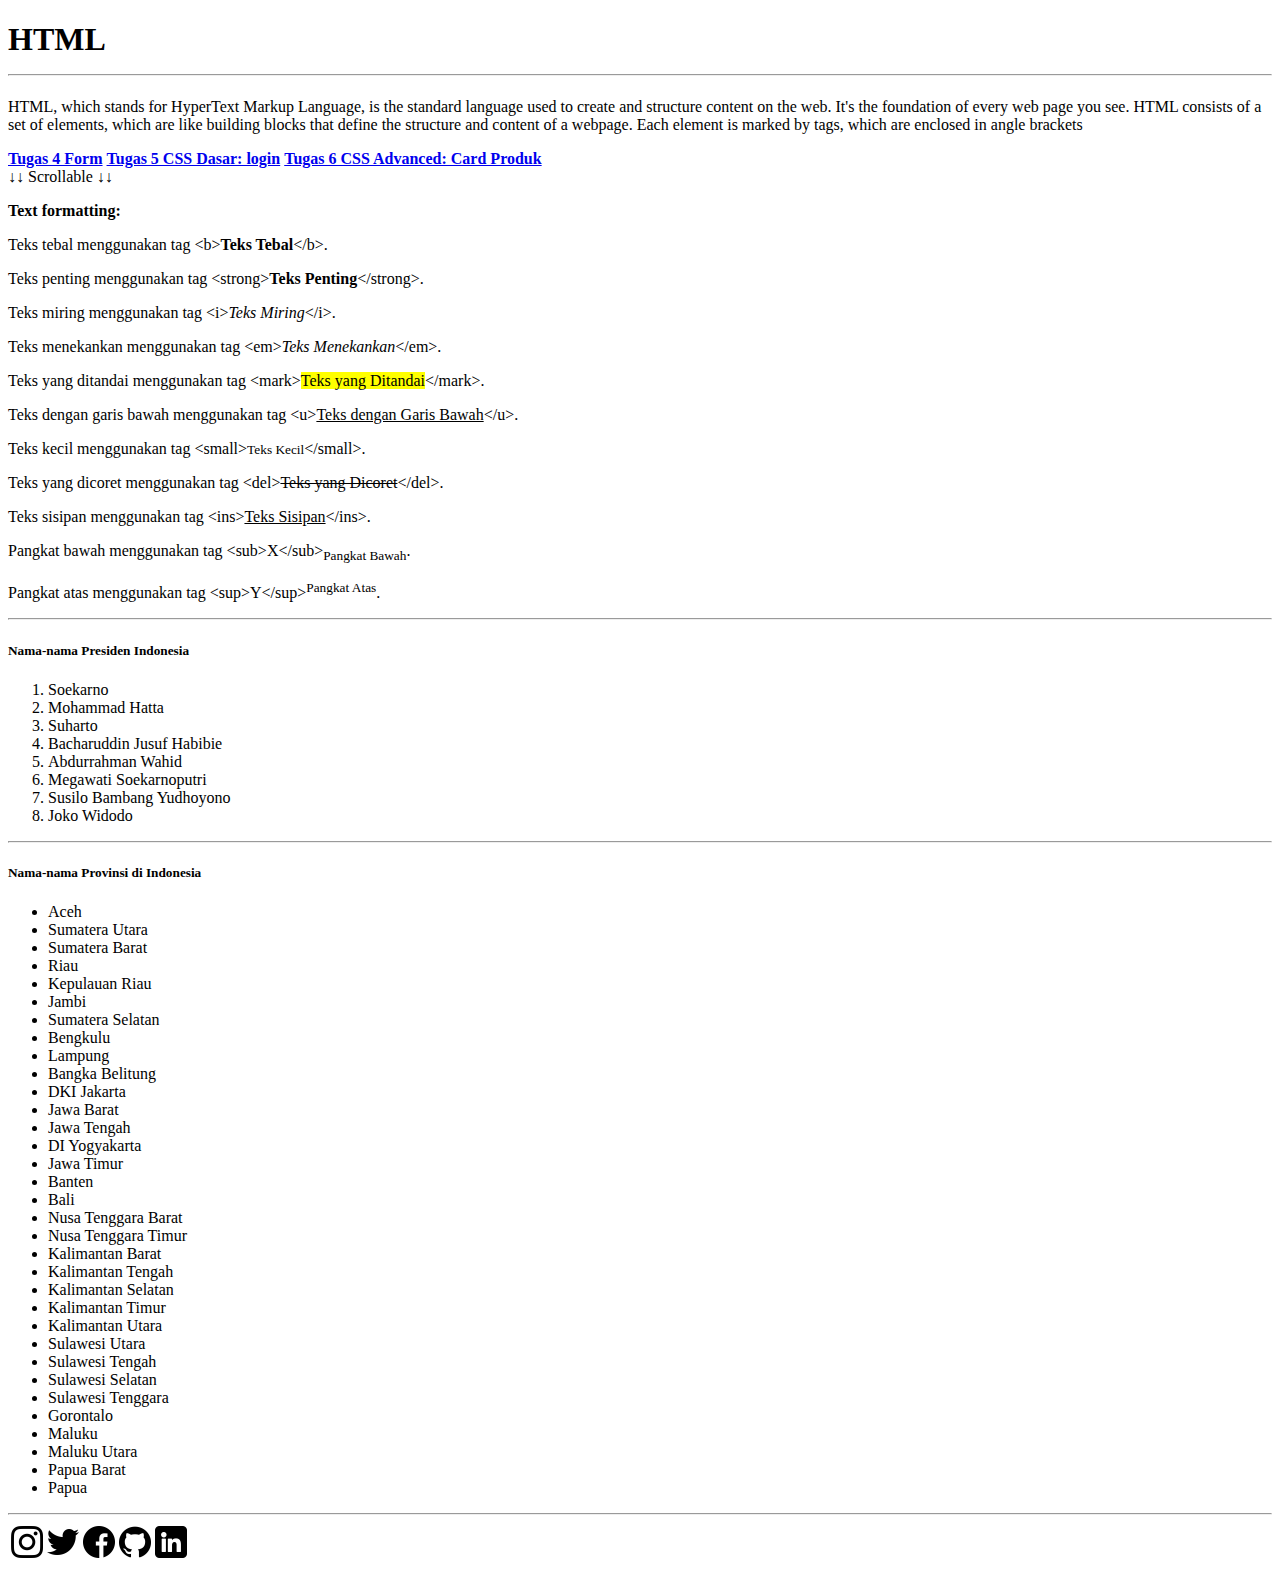
==== index.html @ c82baa7b "add assets: images of product" ====
<!DOCTYPE html>
<html lang="en">

<head>
  <meta charset="UTF-8">
  <meta name="viewport" content="width=device-width, initial-scale=1.0">
  <title>HTML DASAR - M. Shokhibul Anwar</title>
  <link href="https://cdn.jsdelivr.net/npm/bootstrap@5.3.1/dist/css/bootstrap.min.css" rel="stylesheet"
    integrity="sha384-4bw+/aepP/YC94hEpVNVgiZdgIC5+VKNBQNGCHeKRQN+PtmoHDEXuppvnDJzQIu9" crossorigin="anonymous">
</head>

<body>
  <section>
    <div class="container-fluid row p-2 m-auto vh-100">
      <div class="col bg-dark text-white d-flex">
        <div class="m-3 d-flex flex-column justify-content-center">
          <div class="h-25 d-flex flex-column justify-content-center">
            <h1 class="display-1">HTML
              <hr>
            </h1>
            <p>HTML, which stands for HyperText Markup Language, is the standard language used to create and structure
              content on the web. It's the foundation of every web page you see. HTML consists of a set of elements,
              which
              are like building blocks that define the structure and content of a webpage. Each element is marked by
              tags,
              which are enclosed in angle brackets</p>
            <a href="pages/form.html" class="btn btn-light border-3 border-secondary"><strong>Tugas 4 Form</strong></a>
            <a href="pages/login.html" class="btn btn-light border-3 border-secondary mt-1"><strong>Tugas 5 CSS Dasar:
                login</strong></a>
            <a href="pages/product.html" class="btn btn-light border-3 border-secondary mt-1"><strong>Tugas 6 CSS
                Advanced: Card Produk</strong></a>

          </div>
        </div>

      </div>
      <div class="col h-100 bg-secondary d-flex flex-column justify-content-start p-0">
        <span class="bg-dark text-secondary text-center">↓↓ Scrollable ↓↓</span>
        <div class="p-3 text-white overflow-auto">
          <p>
            <strong>Text formatting:</strong>
          </p>

          <p>
            Teks tebal menggunakan tag &lt;b&gt;<b>Teks Tebal</b>&lt;/b&gt;.
          </p>

          <p>
            Teks penting menggunakan tag &lt;strong&gt;<strong>Teks Penting</strong>&lt;/strong&gt;.
          </p>

          <p>
            Teks miring menggunakan tag &lt;i&gt;<i>Teks Miring</i>&lt;/i&gt;.
          </p>

          <p>
            Teks menekankan menggunakan tag &lt;em&gt;<em>Teks Menekankan</em>&lt;/em&gt;.
          </p>

          <p>
            Teks yang ditandai menggunakan tag &lt;mark&gt;<mark>Teks yang Ditandai</mark>&lt;/mark&gt;.
          </p>

          <p>
            Teks dengan garis bawah menggunakan tag &lt;u&gt;<u>Teks dengan Garis Bawah</u>&lt;/u&gt;.
          </p>

          <p>
            Teks kecil menggunakan tag &lt;small&gt;<small>Teks Kecil</small>&lt;/small&gt;.
          </p>

          <p>
            Teks yang dicoret menggunakan tag &lt;del&gt;<del>Teks yang Dicoret</del>&lt;/del&gt;.
          </p>

          <p>
            Teks sisipan menggunakan tag &lt;ins&gt;<ins>Teks Sisipan</ins>&lt;/ins&gt;.
          </p>

          <p>
            Pangkat bawah menggunakan tag &lt;sub&gt;X&lt;/sub&gt;<sub>Pangkat Bawah</sub>.
          </p>

          <p>
            Pangkat atas menggunakan tag &lt;sup&gt;Y&lt;/sup&gt;<sup>Pangkat Atas</sup>.
          </p>
        </div>
        <hr>
        <div class="p-3 text-white overflow-auto">
          <h5>Nama-nama Presiden Indonesia</h5>
          <ol class="list-group list-group-numbered">
            <li class="list-group-item">Soekarno</li>
            <li class="list-group-item">Mohammad Hatta</li>
            <li class="list-group-item">Suharto</li>
            <li class="list-group-item">Bacharuddin Jusuf Habibie</li>
            <li class="list-group-item">Abdurrahman Wahid</li>
            <li class="list-group-item">Megawati Soekarnoputri</li>
            <li class="list-group-item">Susilo Bambang Yudhoyono</li>
            <li class="list-group-item">Joko Widodo</li>
          </ol>
        </div>
        <hr>
        <div class="p-3 text-white overflow-auto">
          <h5>Nama-nama Provinsi di Indonesia</h5>
          <ul class="list-group">
            <li class="list-group-item">Aceh</li>
            <li class="list-group-item">Sumatera Utara</li>
            <li class="list-group-item">Sumatera Barat</li>
            <li class="list-group-item">Riau</li>
            <li class="list-group-item">Kepulauan Riau</li>
            <li class="list-group-item">Jambi</li>
            <li class="list-group-item">Sumatera Selatan</li>
            <li class="list-group-item">Bengkulu</li>
            <li class="list-group-item">Lampung</li>
            <li class="list-group-item">Bangka Belitung</li>
            <li class="list-group-item">DKI Jakarta</li>
            <li class="list-group-item">Jawa Barat</li>
            <li class="list-group-item">Jawa Tengah</li>
            <li class="list-group-item">DI Yogyakarta</li>
            <li class="list-group-item">Jawa Timur</li>
            <li class="list-group-item">Banten</li>
            <li class="list-group-item">Bali</li>
            <li class="list-group-item">Nusa Tenggara Barat</li>
            <li class="list-group-item">Nusa Tenggara Timur</li>
            <li class="list-group-item">Kalimantan Barat</li>
            <li class="list-group-item">Kalimantan Tengah</li>
            <li class="list-group-item">Kalimantan Selatan</li>
            <li class="list-group-item">Kalimantan Timur</li>
            <li class="list-group-item">Kalimantan Utara</li>
            <li class="list-group-item">Sulawesi Utara</li>
            <li class="list-group-item">Sulawesi Tengah</li>
            <li class="list-group-item">Sulawesi Selatan</li>
            <li class="list-group-item">Sulawesi Tenggara</li>
            <li class="list-group-item">Gorontalo</li>
            <li class="list-group-item">Maluku</li>
            <li class="list-group-item">Maluku Utara</li>
            <li class="list-group-item">Papua Barat</li>
            <li class="list-group-item">Papua</li>
          </ul>
        </div>
        <hr>
        <div class="px-5 py-5 overflow-hidden">
          <table class="table table-secondary table-bordered">
            <tbody>
              <tr>
                <td>
                  <a href="https://www.instagram.com/shohibul_anwar6/">
                    <img style="height: 2rem; width: auto;" src="assets/images/instagram.png" alt="Instagram">
                  </a>
                </td>
                <td>
                  <a href="https://www.twitter.com/Anwar16423345">
                    <img style="height: 2rem; width: auto;" src="assets/images/twitter.png" alt="Twitter">
                  </a>
                </td>
                <td>
                  <a href="https://www.facebook.com/profile.php?id=100076885937967">
                    <img style="height: 2rem; width: auto;" src="assets/images/facebook.png" alt="Facebook">
                  </a>
                </td>
                <td>
                  <a href="https://www.github.com/ShoAnn">
                    <img style="height: 2rem; width: auto;" src="assets/images/github.png" alt="Github">
                  </a>
                </td>
                <td>
                  <a href="https://www.linkedin.com/in/anwar-shokhibul-07b92225b/">
                    <img style="height: 2rem; width: auto;" src="assets/images/linkedin.png" alt="LinkedIn">
                  </a>
                </td>
              </tr>
            </tbody>
          </table>
        </div>
      </div>
    </div>
  </section>
</body>

</html>
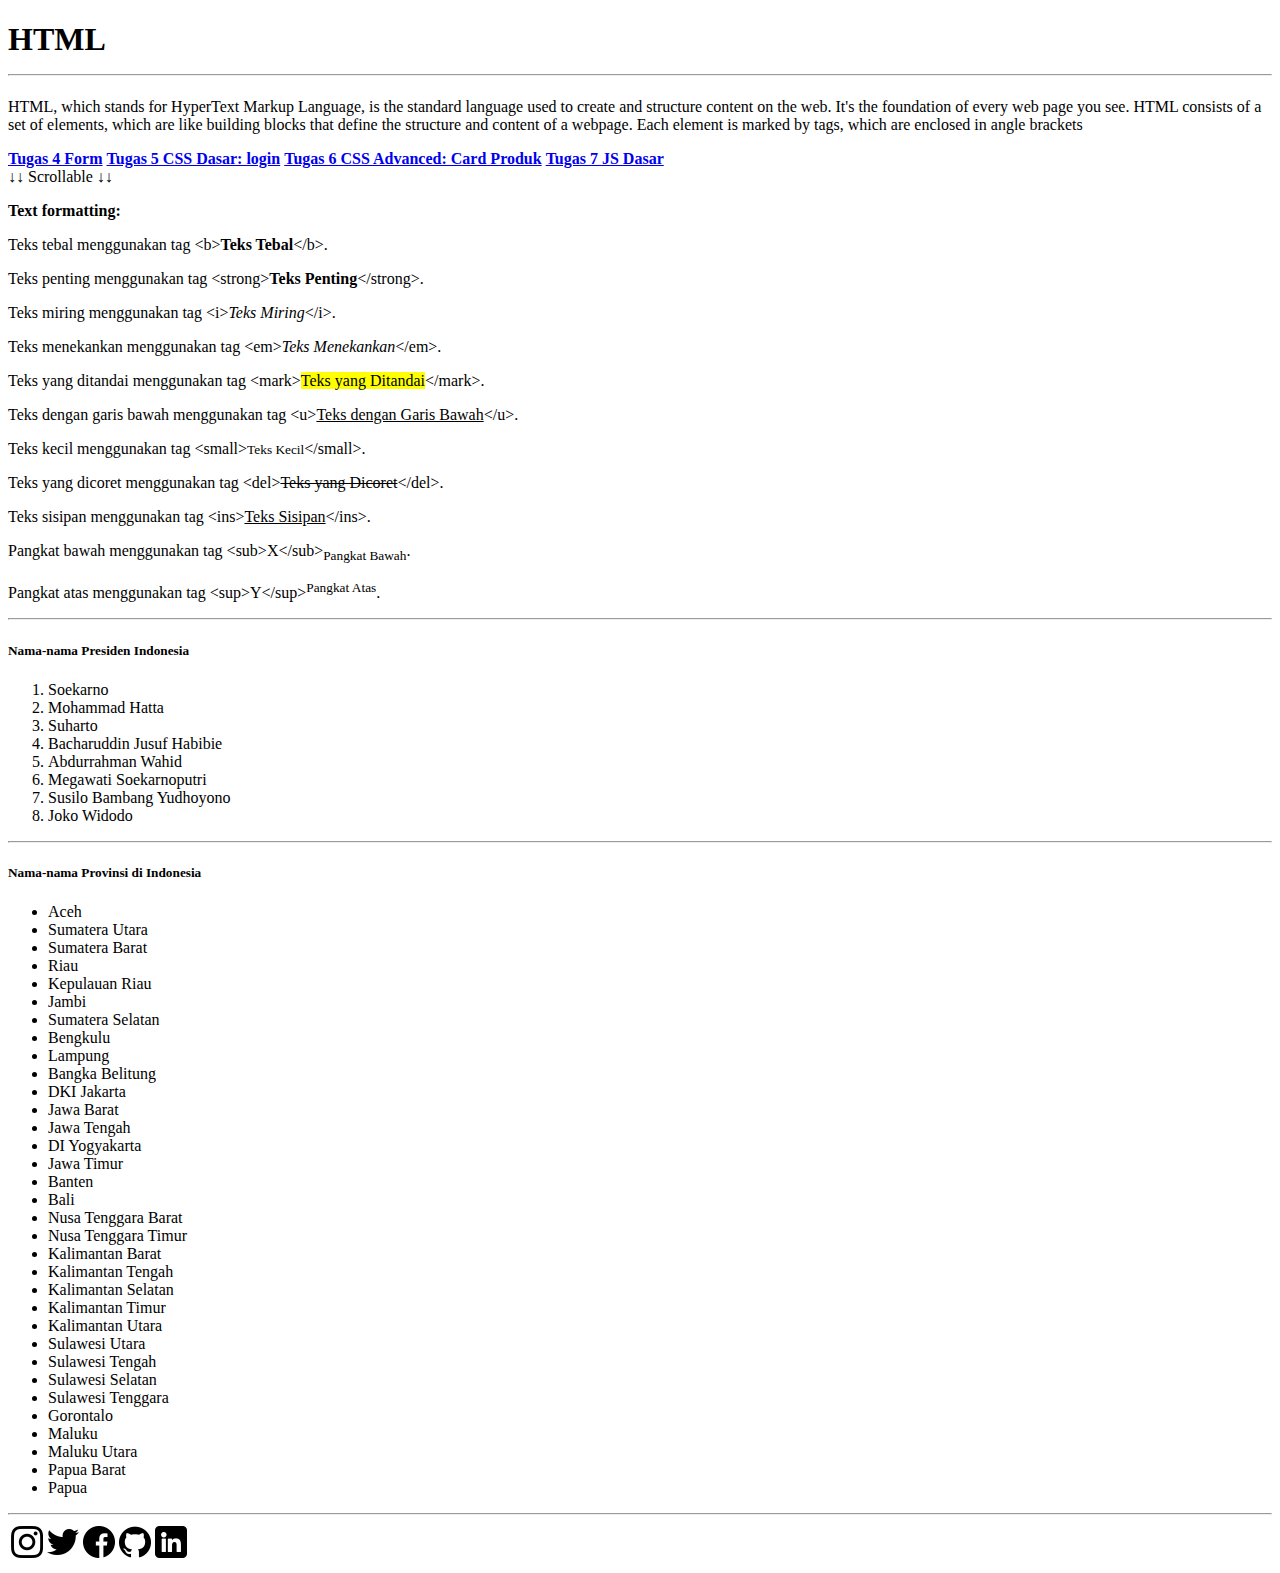
==== commit f73b74d0: "add button tugas7" ====
--- a/index.html
+++ b/index.html
@@ -29,6 +29,8 @@
                 login</strong></a>
             <a href="pages/product.html" class="btn btn-light border-3 border-secondary mt-1"><strong>Tugas 6 CSS
                 Advanced: Card Produk</strong></a>
+            <a href="pages/product.html" class="btn btn-light border-3 border-secondary mt-1"><strong>Tugas 7 JS
+                Dasar</strong></a>
 
           </div>
         </div>
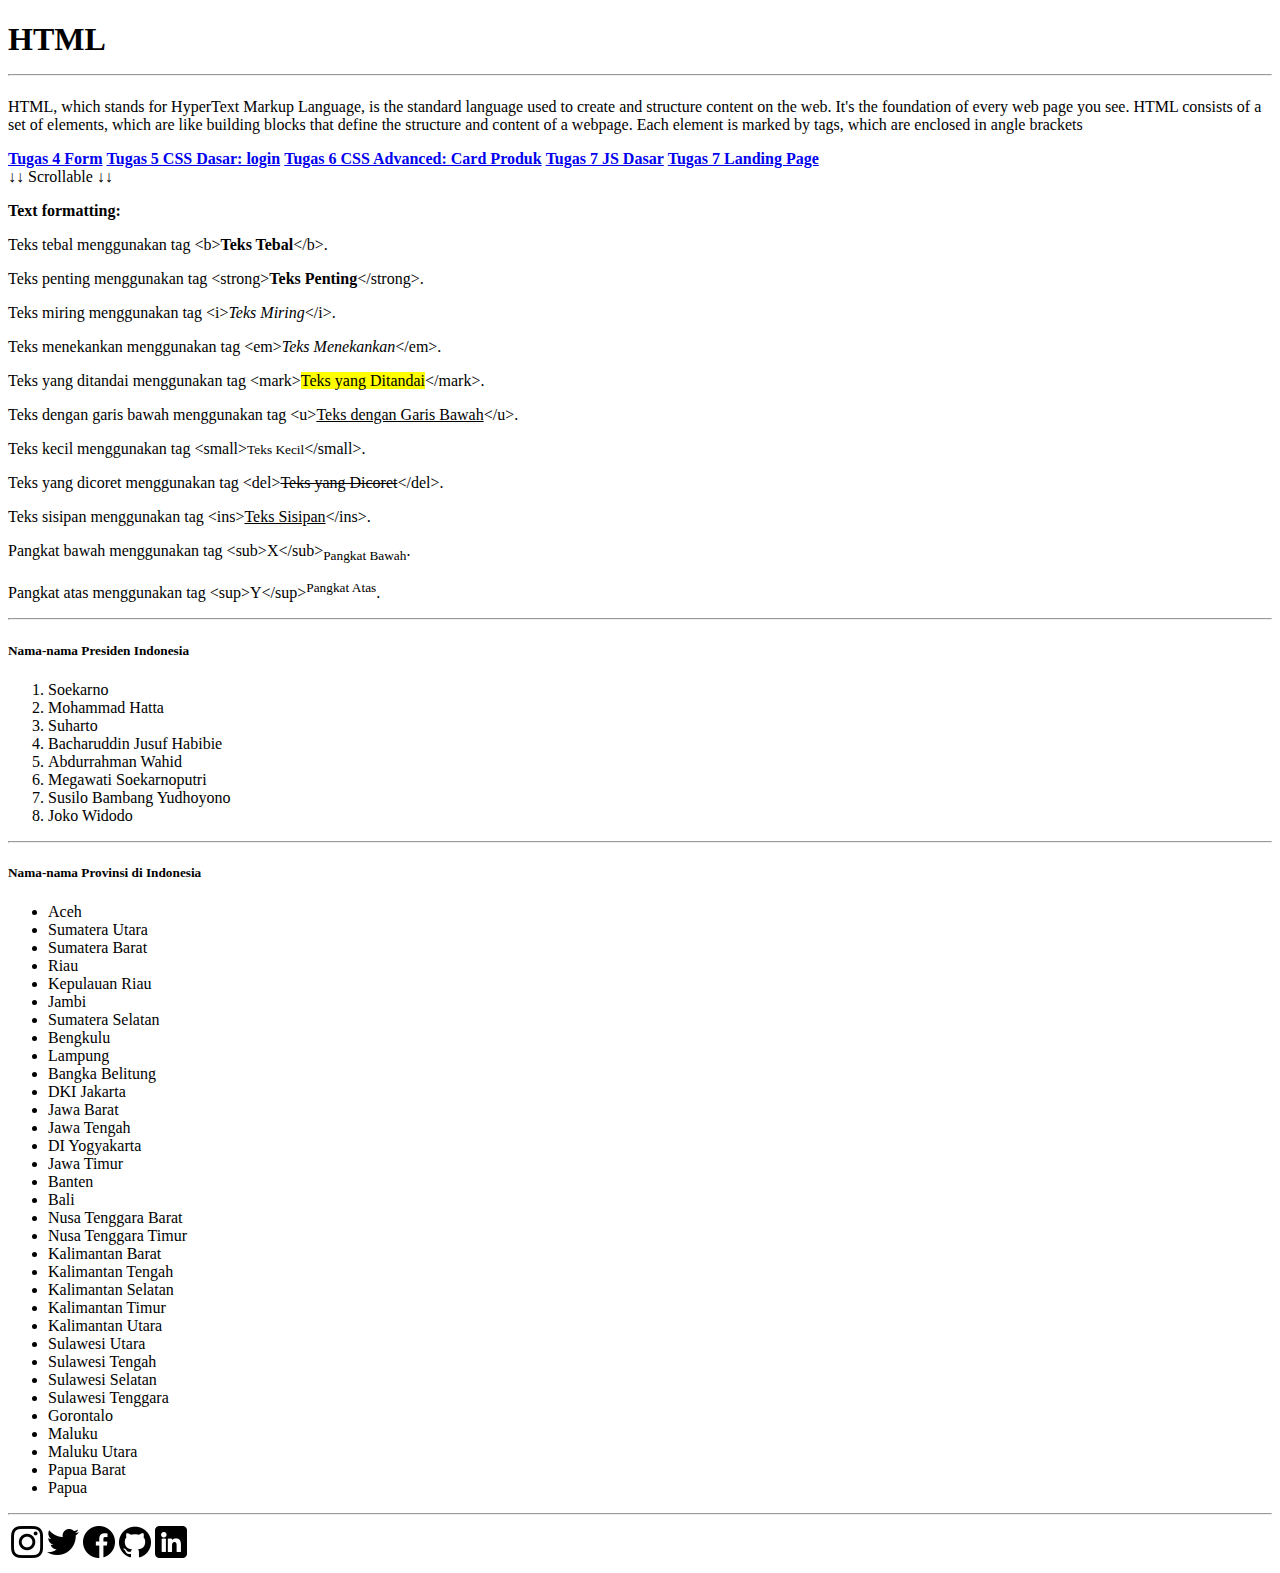
==== commit a486e0e9: "add jsdasar.html finalize script.js add landing.html" ====
--- a/index.html
+++ b/index.html
@@ -29,8 +29,10 @@
                 login</strong></a>
             <a href="pages/product.html" class="btn btn-light border-3 border-secondary mt-1"><strong>Tugas 6 CSS
                 Advanced: Card Produk</strong></a>
-            <a href="pages/product.html" class="btn btn-light border-3 border-secondary mt-1"><strong>Tugas 7 JS
+            <a href="pages/jsdasar.html" class="btn btn-light border-3 border-secondary mt-1"><strong>Tugas 7 JS
                 Dasar</strong></a>
+            <a href="pages/landing.html" class="btn btn-light border-3 border-secondary mt-1"><strong>Tugas 7 Landing
+                Page</strong></a>
 
           </div>
         </div>
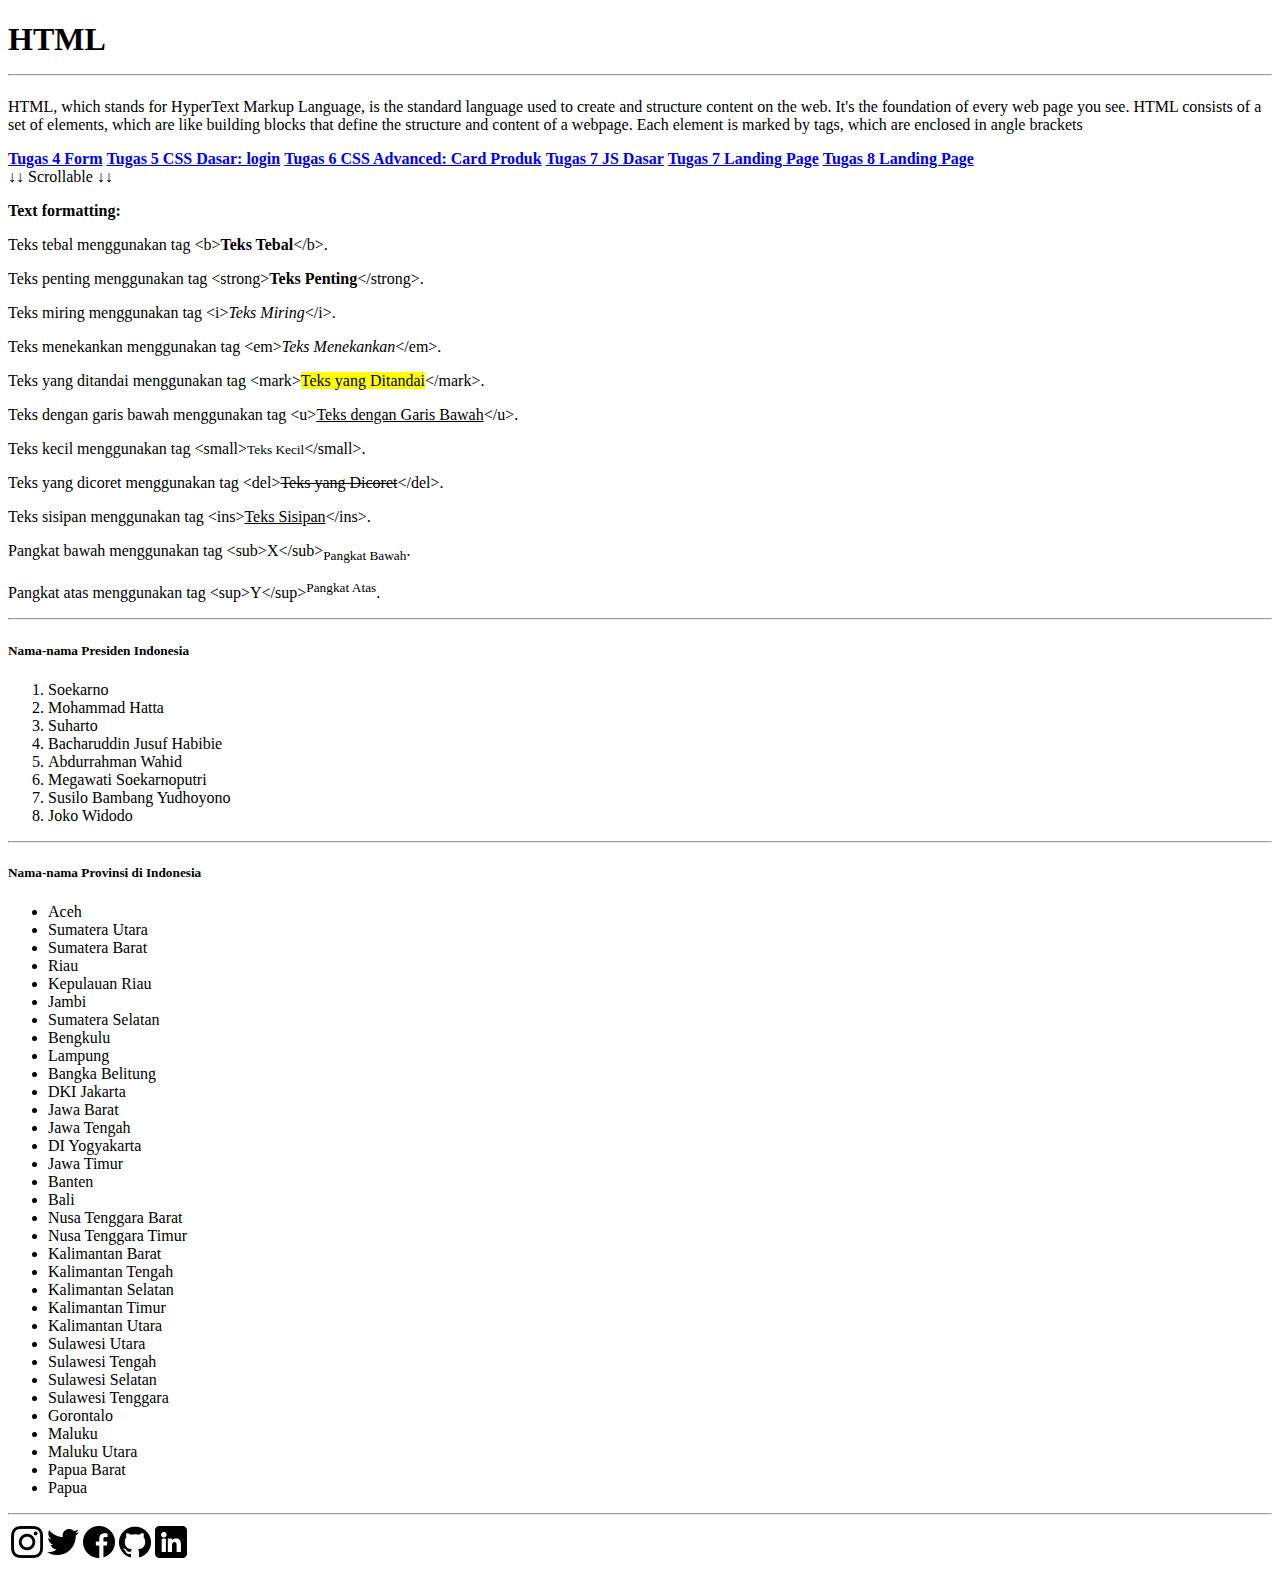
==== commit 03649a5b: "finish styling landing.js, landingDom.js" ====
--- a/index.html
+++ b/index.html
@@ -32,6 +32,8 @@
             <a href="pages/jsdasar.html" class="btn btn-light border-3 border-secondary mt-1"><strong>Tugas 7 JS
                 Dasar</strong></a>
             <a href="pages/landing.html" class="btn btn-light border-3 border-secondary mt-1"><strong>Tugas 7 Landing
+                Page</strong></a>
+            <a href="pages/landingDom.html" class="btn btn-light border-3 border-secondary mt-1"><strong>Tugas 8 Landing
                 Page</strong></a>
 
           </div>
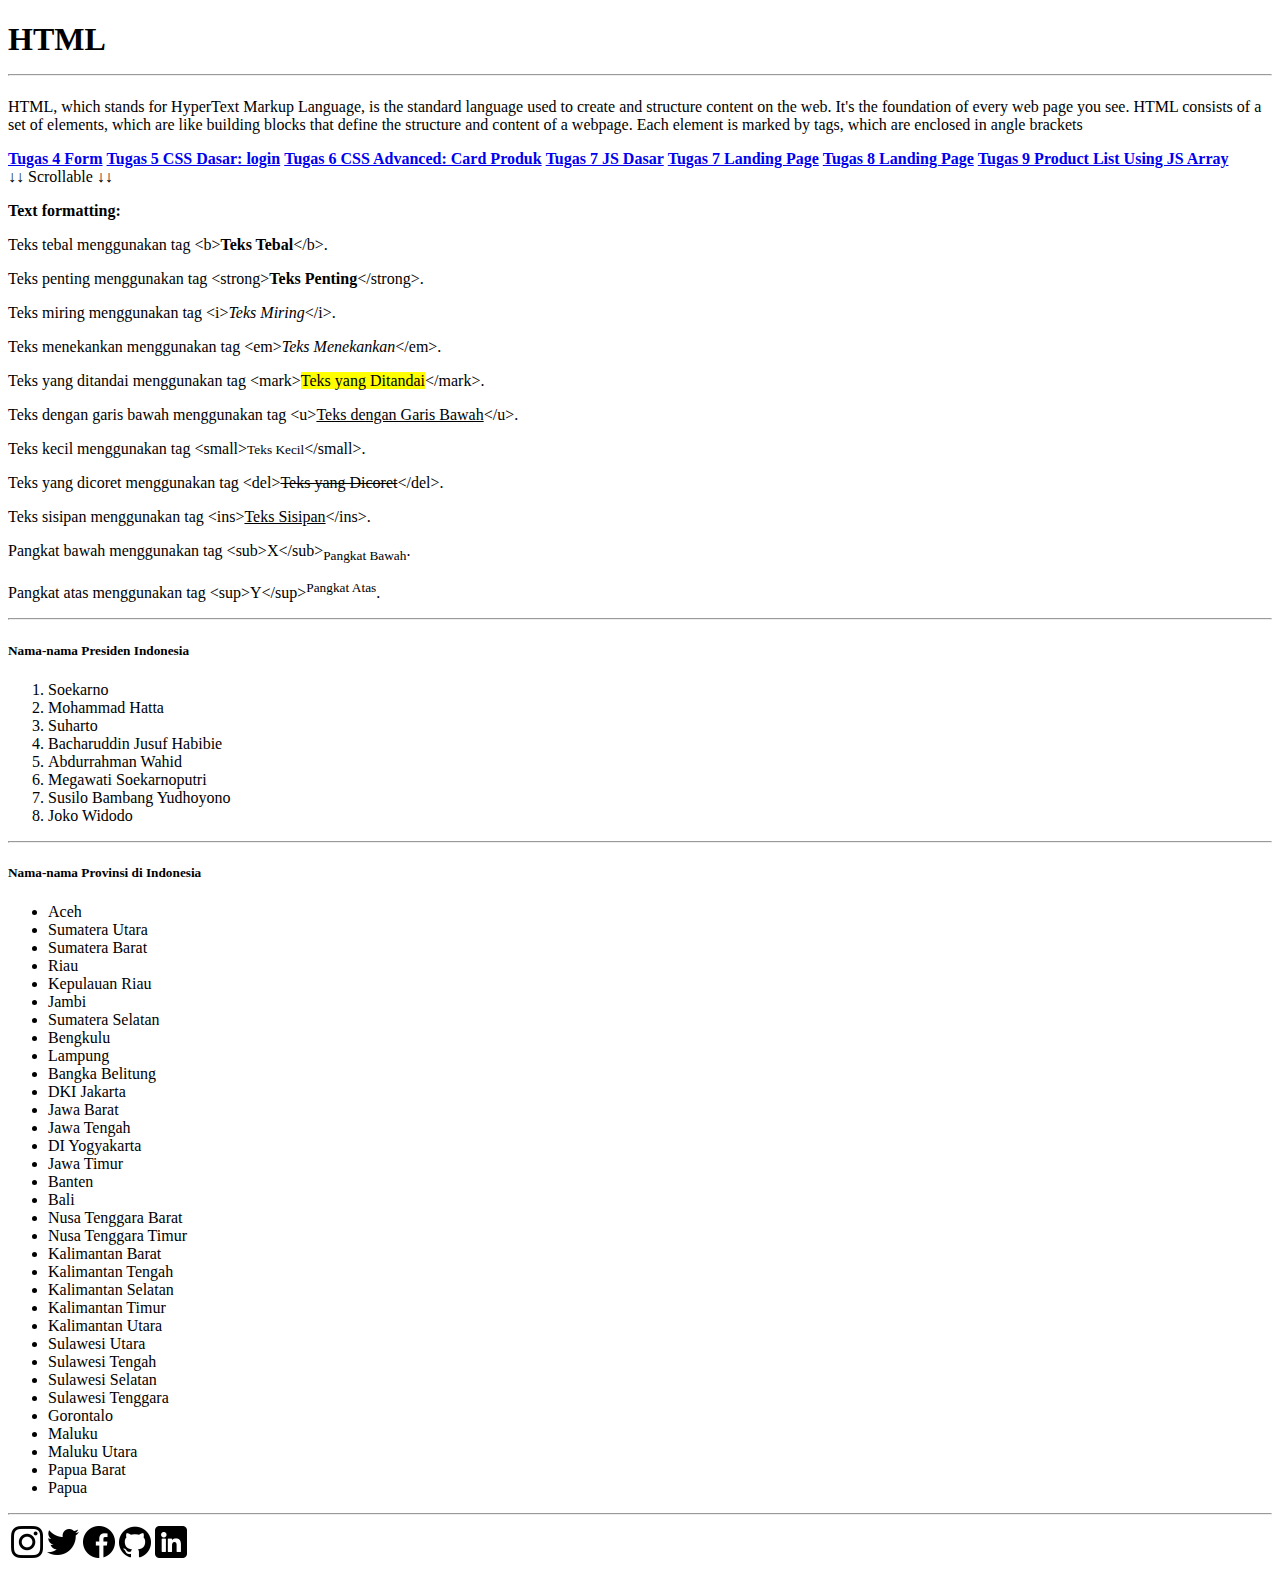
==== commit 5715d0d4: "finish styling productarray.html" ====
--- a/index.html
+++ b/index.html
@@ -35,6 +35,8 @@
                 Page</strong></a>
             <a href="pages/landingDom.html" class="btn btn-light border-3 border-secondary mt-1"><strong>Tugas 8 Landing
                 Page</strong></a>
+            <a href="pages/productarray.html" class="btn btn-light border-3 border-secondary mt-1"><strong>Tugas 9
+                Product List Using JS Array </strong></a>
 
           </div>
         </div>
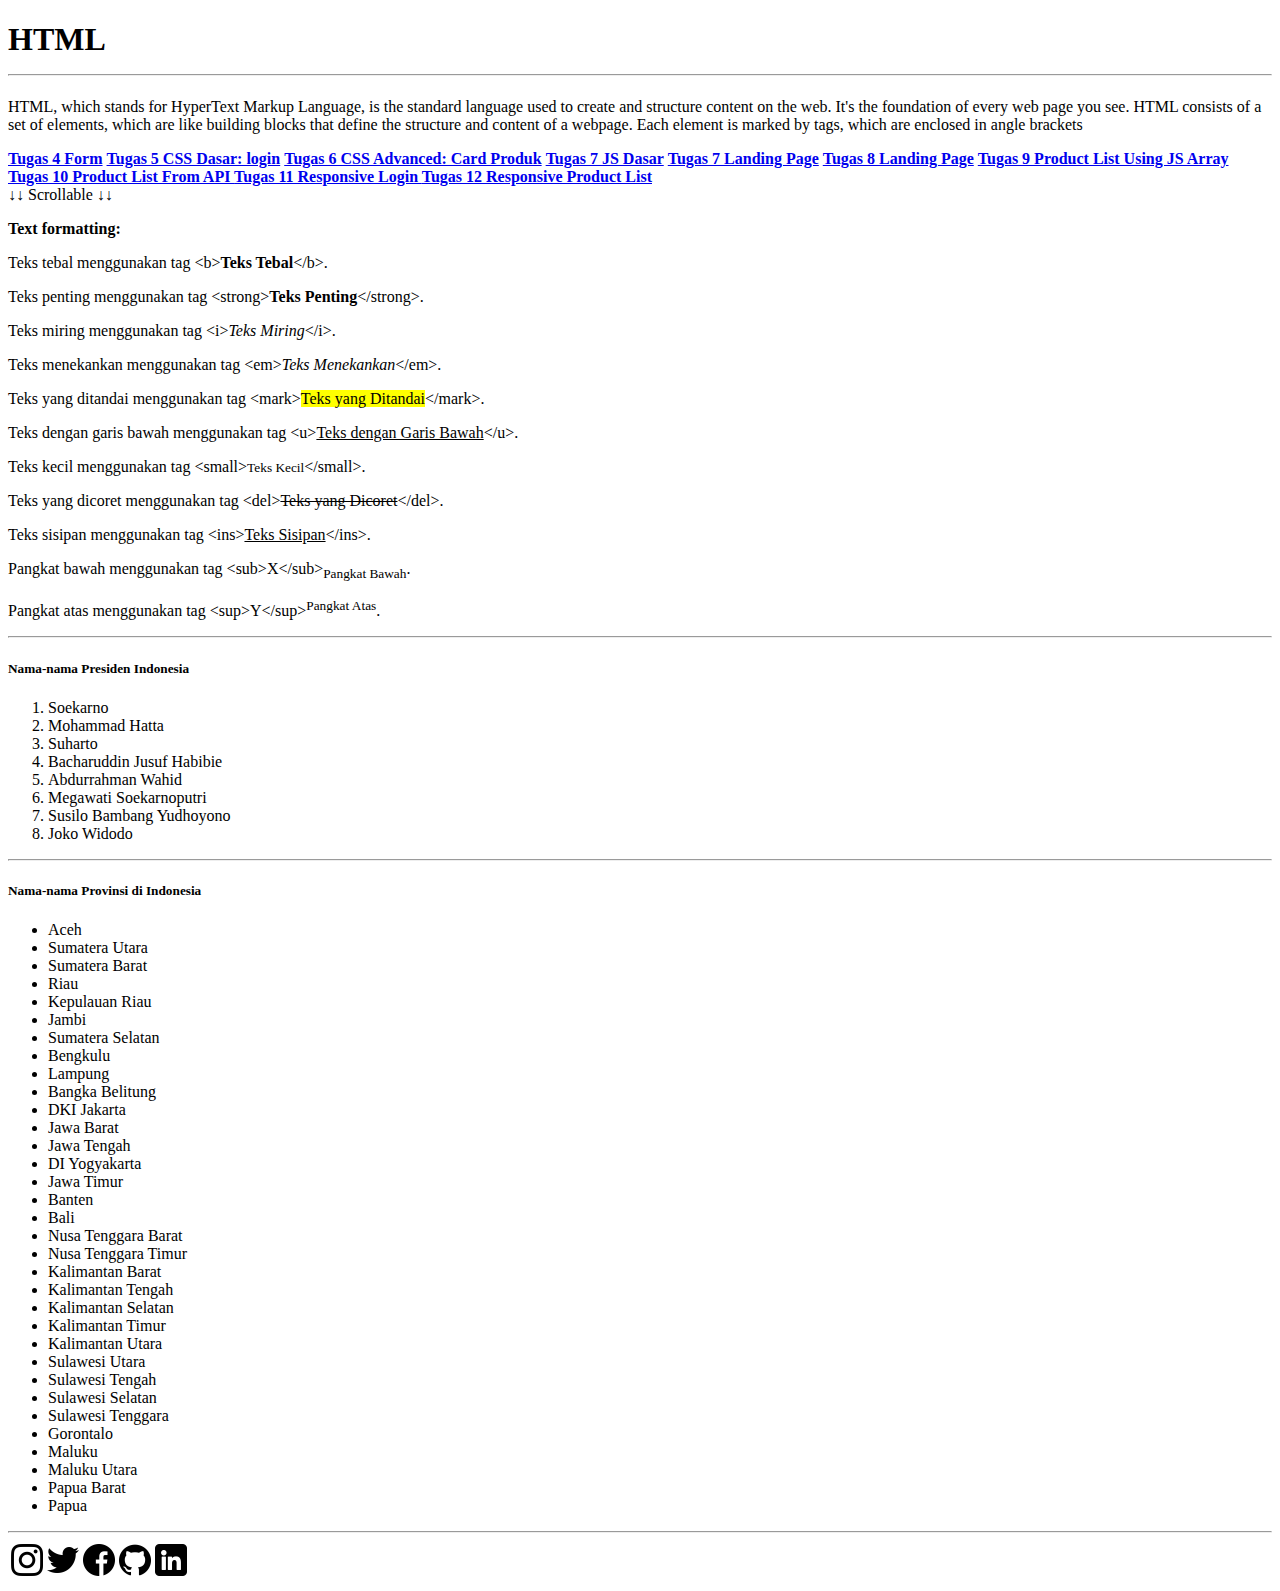
==== commit 4eb620d4: "fix productarray.html add productapi.html and add the JS script for it add login-responsive.html add" ====
--- a/index.html
+++ b/index.html
@@ -37,6 +37,13 @@
                 Page</strong></a>
             <a href="pages/productarray.html" class="btn btn-light border-3 border-secondary mt-1"><strong>Tugas 9
                 Product List Using JS Array </strong></a>
+            <a href="pages/productapi.html" class="btn btn-light border-3 border-secondary mt-1"><strong>Tugas 10
+                Product List From API </strong></a>
+            <a href="pages/login-responsive.html" class="btn btn-light border-3 border-secondary mt-1"><strong>Tugas 11
+                Responsive Login </strong></a>
+            <a href="pages/product-responsive.html" class="btn btn-light border-3 border-secondary mt-1"><strong>Tugas
+                12
+                Responsive Product List </strong></a>
 
           </div>
         </div>
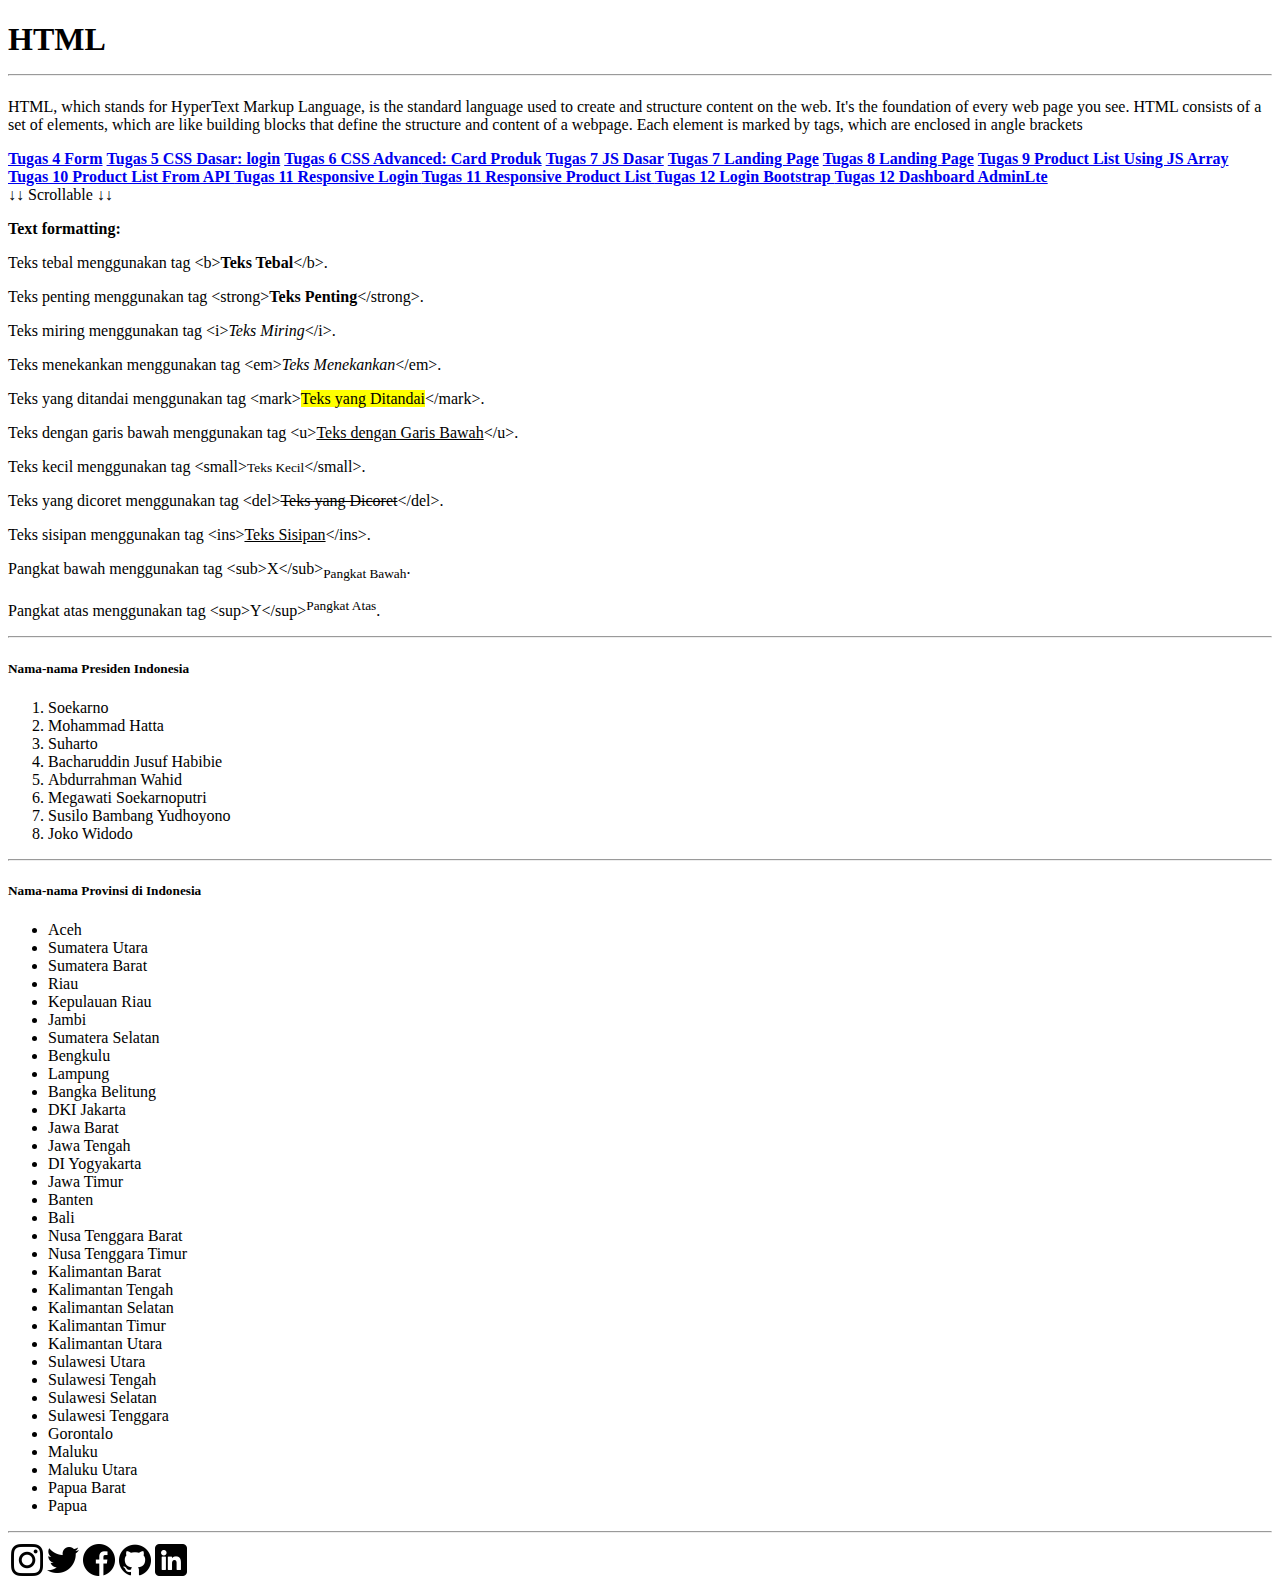
==== commit c9402ed0: "Add template from AdminLTE Add login-layout.html Add dashboard.html, edit from AdminLTE's template A" ====
--- a/index.html
+++ b/index.html
@@ -42,9 +42,13 @@
             <a href="pages/login-responsive.html" class="btn btn-light border-3 border-secondary mt-1"><strong>Tugas 11
                 Responsive Login </strong></a>
             <a href="pages/product-responsive.html" class="btn btn-light border-3 border-secondary mt-1"><strong>Tugas
-                12
-                Responsive Product List </strong></a>
-
+                11 Responsive Product List </strong></a>
+            <a href="pages/AdminLTE-3.2.0/pages/examples/login-layout.html"
+              class="btn btn-light border-3 border-secondary mt-1"><strong>Tugas
+                12 Login Bootstrap </strong></a>
+            <a href="pages/AdminLTE-3.2.0/index2.html"
+              class="btn btn-light border-3 border-secondary mt-1"><strong>Tugas
+                12 Dashboard AdminLte </strong></a>
           </div>
         </div>
 
